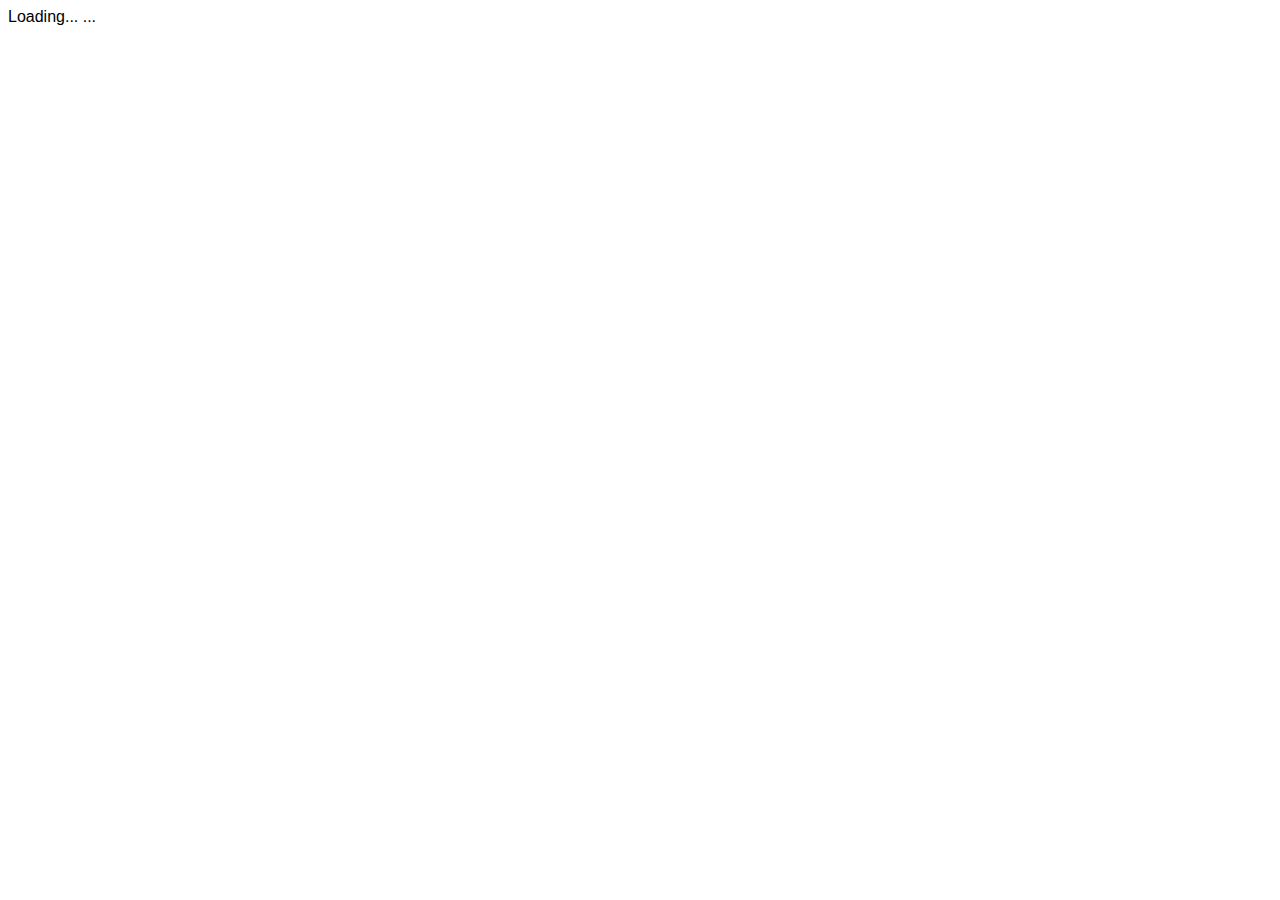
==== index.html @ 5fe69aa4 "blog beta: scrollbar" ====
<!DOCTYPE html>
<html lang="en">

<head>
  <meta charset="UTF-8">
  <title style="font-family: 'Roboto', sans-serif">Tinc0 Chan's Blog</title>
  <meta http-equiv="X-UA-Compatible" content="IE=edge,chrome=1" />
  <meta name="description" content="Description">
  <meta name="viewport" content="width=device-width, user-scalable=no, initial-scale=1.0, maximum-scale=1.0, minimum-scale=1.0">
  <link rel="stylesheet" href="//unpkg.com/docsify/lib/themes/vue.css">
</head>

<body style="font-family: 'Roboto', sans-serif, 'Source Han Sans CN Normal', sans-serif">
  <div id="app">Loading... ...</div>
  <style>
    ::-webkit-scrollbar {
      /*滚动条整体样式*/
      width: 10px;
      /*高宽分别对应横竖滚动条的尺寸*/
      height: 1px;
    }

    ::-webkit-scrollbar-thumb {
      /*滚动条里面小方块*/
      border-radius: 10px;
      background-color: rgb(2, 126, 33);
      background-image: -webkit-linear-gradient(45deg, rgba(255, 255, 255, .2) 25%, transparent 25%, transparent 50%, rgba(255, 255, 255, .2) 50%, rgba(255, 255, 255, .2) 75%, transparent 75%, transparent);
    }

    ::-webkit-scrollbar-track {
      /*滚动条里面轨道*/
      -webkit-box-shadow: inset 0 0 5px rgb(255, 255, 255);
      /*border-radius: 10px;*/
      background: #EDEDED;
    }
  </style>
  <script>
    window.$docsify = {
      homepage: 'home.md',

      search: 'auto',
      search: {
        noData: '什么也没有',
        placeholder: '搜索',
      },

      notFoundPage: '404/index.html',

      mergeNavbar: true,
      formatUpdated: '{YYYY}.{MM}.{DD} {HH}:{mm}',
      loadSidebar: true,
      name: 'Tinc0 Chan\'s blog',
      auto2top: true,
      alias: {
        '/.*/_sidebar.md': '/_sidebar.md'
      },
      repo: ''
    }
  </script>
  <script src="//unpkg.com/docsify/lib/docsify.min.js"></script>
  <script src="//unpkg.com/docsify-pagination/dist/docsify-pagination.min.js"></script>
  <script src="//unpkg.com/docsify/lib/plugins/search.js"></script>
  <script src="//unpkg.com/docsify-copy-code"></script>
</body>

</html>
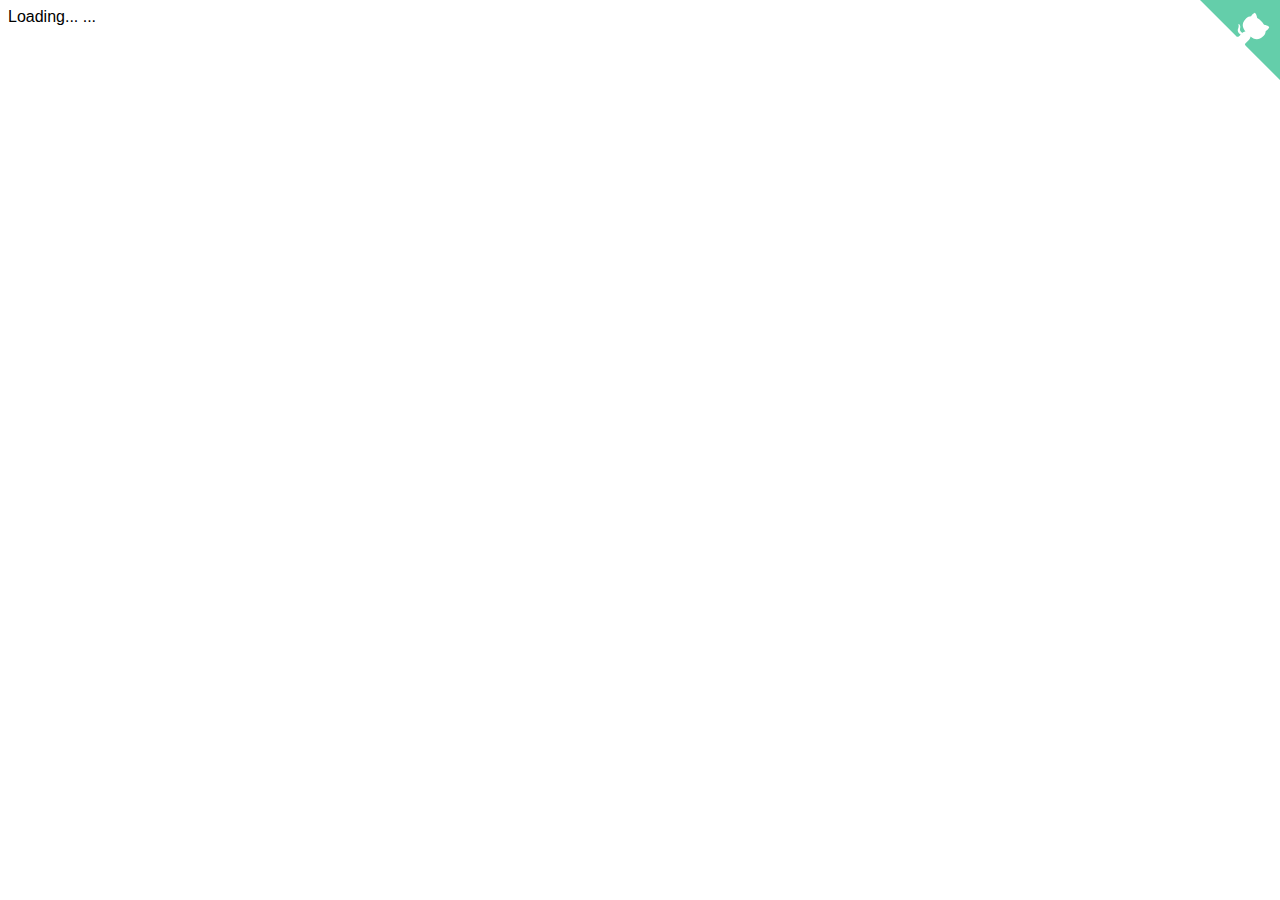
==== commit 2e1098ec: "blog beta" ====
--- a/index.html
+++ b/index.html
@@ -12,31 +12,74 @@
 
 <body style="font-family: 'Roboto', sans-serif, 'Source Han Sans CN Normal', sans-serif">
   <div id="app">Loading... ...</div>
+  <a href="https://github.com/tincochan" class="github-corner" aria-label="View source on GitHub"><svg width="80"
+      height="80" viewBox="0 0 250 250" style="fill:#64CEAA; color:#fff; position: absolute; top: 0; border: 0; right: 0;"
+      aria-hidden="true">
+      <path d="M0,0 L115,115 L130,115 L142,142 L250,250 L250,0 Z"></path>
+      <path d="M128.3,109.0 C113.8,99.7 119.0,89.6 119.0,89.6 C122.0,82.7 120.5,78.6 120.5,78.6 C119.2,72.0 123.4,76.3 123.4,76.3 C127.3,80.9 125.5,87.3 125.5,87.3 C122.9,97.6 130.6,101.9 134.4,103.2"
+        fill="currentColor" style="transform-origin: 130px 106px;" class="octo-arm"></path>
+      <path d="M115.0,115.0 C114.9,115.1 118.7,116.5 119.8,115.4 L133.7,101.6 C136.9,99.2 139.9,98.4 142.2,98.6 C133.8,88.0 127.5,74.4 143.8,58.0 C148.5,53.4 154.0,51.2 159.7,51.0 C160.3,49.4 163.2,43.6 171.4,40.1 C171.4,40.1 176.1,42.5 178.8,56.2 C183.1,58.6 187.2,61.8 190.9,65.4 C194.5,69.0 197.7,73.2 200.1,77.6 C213.8,80.2 216.3,84.9 216.3,84.9 C212.7,93.1 206.9,96.0 205.4,96.6 C205.1,102.4 203.0,107.8 198.3,112.5 C181.9,128.9 168.3,122.5 157.7,114.1 C157.9,116.9 156.7,120.9 152.7,124.9 L141.0,136.5 C139.8,137.7 141.6,141.9 141.8,141.8 Z"
+        fill="currentColor" class="octo-body"></path>
+    </svg></a>
+  <style>
+    .github-corner:hover .octo-arm {
+      animation: octocat-wave 560ms ease-in-out
+    }
+
+    @keyframes octocat-wave {
+
+      0%,
+      100% {
+        transform: rotate(0)
+      }
+
+      20%,
+      60% {
+        transform: rotate(-25deg)
+      }
+
+      40%,
+      80% {
+        transform: rotate(10deg)
+      }
+    }
+
+    @media (max-width:500px) {
+      .github-corner:hover .octo-arm {
+        animation: none
+      }
+
+      .github-corner .octo-arm {
+        animation: octocat-wave 560ms ease-in-out
+      }
+    }
+  </style>
   <style>
     ::-webkit-scrollbar {
       /*滚动条整体样式*/
       width: 10px;
       /*高宽分别对应横竖滚动条的尺寸*/
-      height: 1px;
+      height: 0.25px;
     }
 
     ::-webkit-scrollbar-thumb {
       /*滚动条里面小方块*/
       border-radius: 10px;
-      background-color: rgb(2, 126, 33);
+      background-color: rgb(0, 27, 7);
       background-image: -webkit-linear-gradient(45deg, rgba(255, 255, 255, .2) 25%, transparent 25%, transparent 50%, rgba(255, 255, 255, .2) 50%, rgba(255, 255, 255, .2) 75%, transparent 75%, transparent);
     }
 
     ::-webkit-scrollbar-track {
       /*滚动条里面轨道*/
-      -webkit-box-shadow: inset 0 0 5px rgb(255, 255, 255);
+      -webkit-box-shadow: inset 0 0 5px rgb(105, 184, 135);
       /*border-radius: 10px;*/
-      background: #EDEDED;
+      background: rgb(105, 184, 135);
     }
   </style>
   <script>
     window.$docsify = {
       homepage: 'home.md',
+      repo: 'https://github.com/tincochan',
 
       search: 'auto',
       search: {
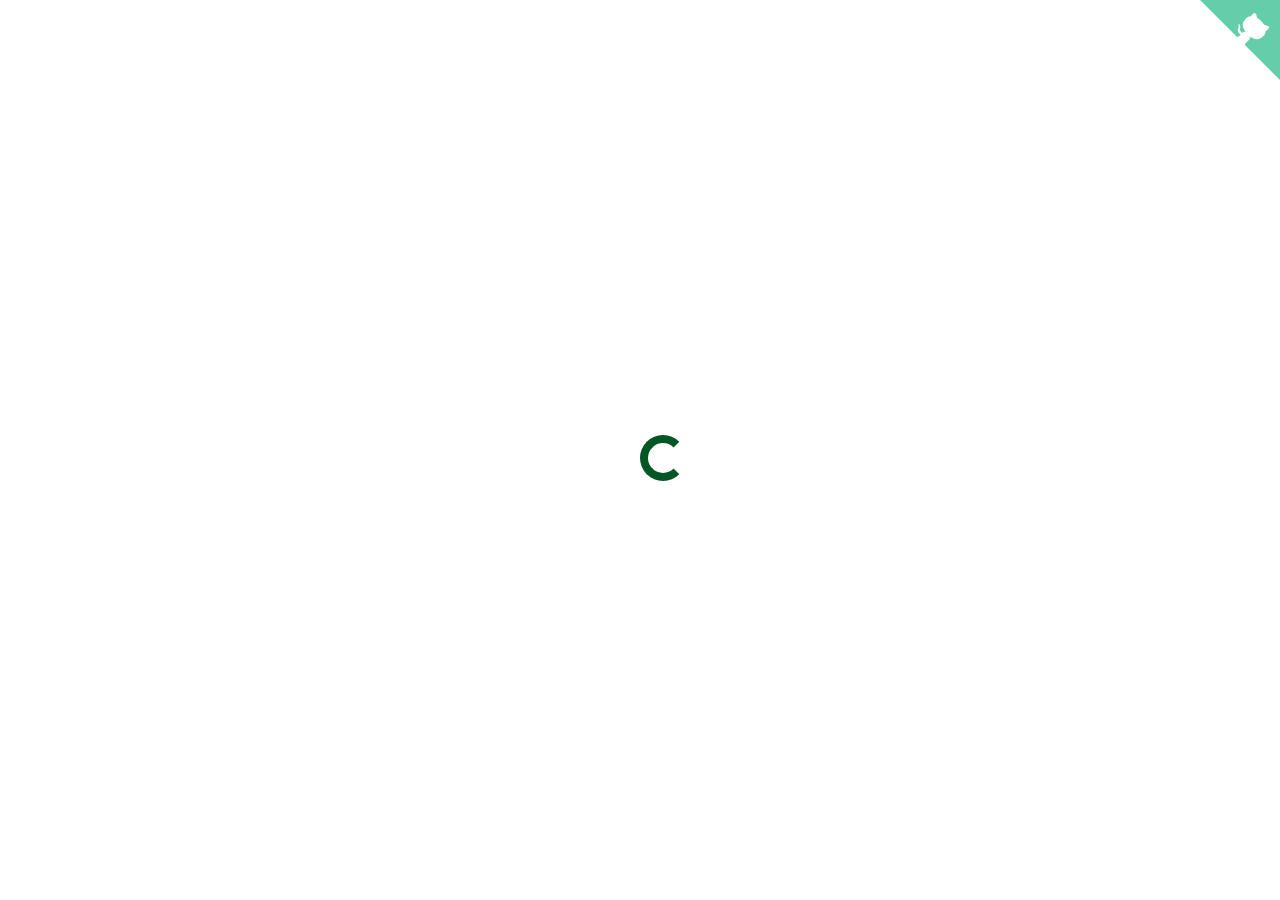
==== commit 9405ea7e: "blog beta: loading animation" ====
--- a/index.html
+++ b/index.html
@@ -3,15 +3,20 @@
 
 <head>
   <meta charset="UTF-8">
+
   <title style="font-family: 'Roboto', sans-serif">Tinc0 Chan's Blog</title>
+
   <meta http-equiv="X-UA-Compatible" content="IE=edge,chrome=1" />
   <meta name="description" content="Description">
   <meta name="viewport" content="width=device-width, user-scalable=no, initial-scale=1.0, maximum-scale=1.0, minimum-scale=1.0">
+
   <link rel="stylesheet" href="//unpkg.com/docsify/lib/themes/vue.css">
+  <link rel="stylesheet" href="https://cdnjs.cloudflare.com/ajax/libs/normalize/5.0.0/normalize.min.css">
+  <link rel="stylesheet" href="css/style.css">
 </head>
 
 <body style="font-family: 'Roboto', sans-serif, 'Source Han Sans CN Normal', sans-serif">
-  <div id="app">Loading... ...</div>
+  <div id="app"></div>
   <a href="https://github.com/tincochan" class="github-corner" aria-label="View source on GitHub"><svg width="80"
       height="80" viewBox="0 0 250 250" style="fill:#64CEAA; color:#fff; position: absolute; top: 0; border: 0; right: 0;"
       aria-hidden="true">
--- a/css/style.css
+++ b/css/style.css
@@ -0,0 +1,78 @@
+@-webkit-keyframes rotate-forever {
+  0% {
+    -webkit-transform: rotate(0deg);
+    -moz-transform: rotate(0deg);
+    -ms-transform: rotate(0deg);
+    -o-transform: rotate(0deg);
+    transform: rotate(0deg);
+  }
+  100% {
+    -webkit-transform: rotate(360deg);
+    -moz-transform: rotate(360deg);
+    -ms-transform: rotate(360deg);
+    -o-transform: rotate(360deg);
+    transform: rotate(360deg);
+  }
+}
+@-moz-keyframes rotate-forever {
+  0% {
+    -webkit-transform: rotate(0deg);
+    -moz-transform: rotate(0deg);
+    -ms-transform: rotate(0deg);
+    -o-transform: rotate(0deg);
+    transform: rotate(0deg);
+  }
+  100% {
+    -webkit-transform: rotate(360deg);
+    -moz-transform: rotate(360deg);
+    -ms-transform: rotate(360deg);
+    -o-transform: rotate(360deg);
+    transform: rotate(360deg);
+  }
+}
+@keyframes rotate-forever {
+  0% {
+    -webkit-transform: rotate(0deg);
+    -moz-transform: rotate(0deg);
+    -ms-transform: rotate(0deg);
+    -o-transform: rotate(0deg);
+    transform: rotate(0deg);
+  }
+  100% {
+    -webkit-transform: rotate(360deg);
+    -moz-transform: rotate(360deg);
+    -ms-transform: rotate(360deg);
+    -o-transform: rotate(360deg);
+    transform: rotate(360deg);
+  }
+}
+#app{
+  -webkit-animation-duration: 0.75s;
+  -moz-animation-duration: 0.75s;
+  animation-duration: 0.75s;
+  -webkit-animation-iteration-count: infinite;
+  -moz-animation-iteration-count: infinite;
+  animation-iteration-count: infinite;
+  -webkit-animation-name: rotate-forever;
+  -moz-animation-name: rotate-forever;
+  animation-name: rotate-forever;
+  -webkit-animation-timing-function: linear;
+  -moz-animation-timing-function: linear;
+  animation-timing-function: linear;
+  height: 30px;
+  width: 30px;
+  border: 8px solid #025525;
+  border-right-color: transparent;
+  border-radius: 50%;
+  display: inline-block;
+}
+
+
+#app {
+  position: absolute;
+  top: 50%;
+  right: 0;
+  bottom: 0;
+  left: 50%;
+  margin: -15px 0 -15px;
+}
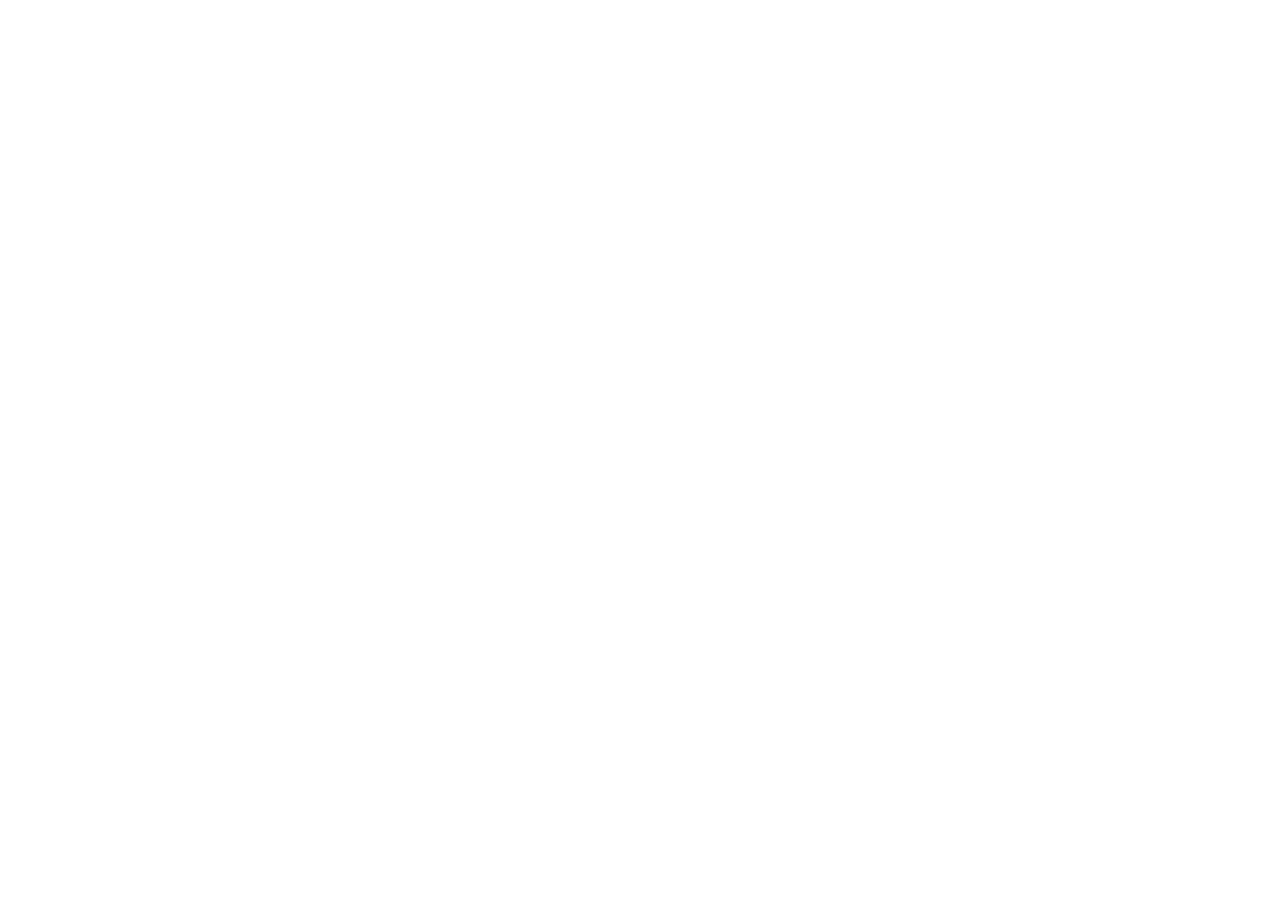
==== commit bb1584a0: "blog beta: update" ====
--- a/index.html
+++ b/index.html
@@ -1,114 +1,21 @@
 <!DOCTYPE html>
 <html lang="en">
-
 <head>
   <meta charset="UTF-8">
-
-  <title style="font-family: 'Roboto', sans-serif">Tinc0 Chan's Blog</title>
-
+  <title>Document</title>
   <meta http-equiv="X-UA-Compatible" content="IE=edge,chrome=1" />
   <meta name="description" content="Description">
   <meta name="viewport" content="width=device-width, user-scalable=no, initial-scale=1.0, maximum-scale=1.0, minimum-scale=1.0">
-
   <link rel="stylesheet" href="//unpkg.com/docsify/lib/themes/vue.css">
-  <link rel="stylesheet" href="https://cdnjs.cloudflare.com/ajax/libs/normalize/5.0.0/normalize.min.css">
-  <link rel="stylesheet" href="css/style.css">
 </head>
-
-<body style="font-family: 'Roboto', sans-serif, 'Source Han Sans CN Normal', sans-serif">
+<body>
   <div id="app"></div>
-  <a href="https://github.com/tincochan" class="github-corner" aria-label="View source on GitHub"><svg width="80"
-      height="80" viewBox="0 0 250 250" style="fill:#64CEAA; color:#fff; position: absolute; top: 0; border: 0; right: 0;"
-      aria-hidden="true">
-      <path d="M0,0 L115,115 L130,115 L142,142 L250,250 L250,0 Z"></path>
-      <path d="M128.3,109.0 C113.8,99.7 119.0,89.6 119.0,89.6 C122.0,82.7 120.5,78.6 120.5,78.6 C119.2,72.0 123.4,76.3 123.4,76.3 C127.3,80.9 125.5,87.3 125.5,87.3 C122.9,97.6 130.6,101.9 134.4,103.2"
-        fill="currentColor" style="transform-origin: 130px 106px;" class="octo-arm"></path>
-      <path d="M115.0,115.0 C114.9,115.1 118.7,116.5 119.8,115.4 L133.7,101.6 C136.9,99.2 139.9,98.4 142.2,98.6 C133.8,88.0 127.5,74.4 143.8,58.0 C148.5,53.4 154.0,51.2 159.7,51.0 C160.3,49.4 163.2,43.6 171.4,40.1 C171.4,40.1 176.1,42.5 178.8,56.2 C183.1,58.6 187.2,61.8 190.9,65.4 C194.5,69.0 197.7,73.2 200.1,77.6 C213.8,80.2 216.3,84.9 216.3,84.9 C212.7,93.1 206.9,96.0 205.4,96.6 C205.1,102.4 203.0,107.8 198.3,112.5 C181.9,128.9 168.3,122.5 157.7,114.1 C157.9,116.9 156.7,120.9 152.7,124.9 L141.0,136.5 C139.8,137.7 141.6,141.9 141.8,141.8 Z"
-        fill="currentColor" class="octo-body"></path>
-    </svg></a>
-  <style>
-    .github-corner:hover .octo-arm {
-      animation: octocat-wave 560ms ease-in-out
-    }
-
-    @keyframes octocat-wave {
-
-      0%,
-      100% {
-        transform: rotate(0)
-      }
-
-      20%,
-      60% {
-        transform: rotate(-25deg)
-      }
-
-      40%,
-      80% {
-        transform: rotate(10deg)
-      }
-    }
-
-    @media (max-width:500px) {
-      .github-corner:hover .octo-arm {
-        animation: none
-      }
-
-      .github-corner .octo-arm {
-        animation: octocat-wave 560ms ease-in-out
-      }
-    }
-  </style>
-  <style>
-    ::-webkit-scrollbar {
-      /*滚动条整体样式*/
-      width: 10px;
-      /*高宽分别对应横竖滚动条的尺寸*/
-      height: 0.25px;
-    }
-
-    ::-webkit-scrollbar-thumb {
-      /*滚动条里面小方块*/
-      border-radius: 10px;
-      background-color: rgb(0, 27, 7);
-      background-image: -webkit-linear-gradient(45deg, rgba(255, 255, 255, .2) 25%, transparent 25%, transparent 50%, rgba(255, 255, 255, .2) 50%, rgba(255, 255, 255, .2) 75%, transparent 75%, transparent);
-    }
-
-    ::-webkit-scrollbar-track {
-      /*滚动条里面轨道*/
-      -webkit-box-shadow: inset 0 0 5px rgb(105, 184, 135);
-      /*border-radius: 10px;*/
-      background: rgb(105, 184, 135);
-    }
-  </style>
   <script>
     window.$docsify = {
-      homepage: 'home.md',
-      repo: 'https://github.com/tincochan',
-
-      search: 'auto',
-      search: {
-        noData: '什么也没有',
-        placeholder: '搜索',
-      },
-
-      notFoundPage: '404/index.html',
-
-      mergeNavbar: true,
-      formatUpdated: '{YYYY}.{MM}.{DD} {HH}:{mm}',
-      loadSidebar: true,
-      name: 'Tinc0 Chan\'s blog',
-      auto2top: true,
-      alias: {
-        '/.*/_sidebar.md': '/_sidebar.md'
-      },
+      name: '',
       repo: ''
     }
   </script>
   <script src="//unpkg.com/docsify/lib/docsify.min.js"></script>
-  <script src="//unpkg.com/docsify-pagination/dist/docsify-pagination.min.js"></script>
-  <script src="//unpkg.com/docsify/lib/plugins/search.js"></script>
-  <script src="//unpkg.com/docsify-copy-code"></script>
 </body>
-
-</html>+</html>
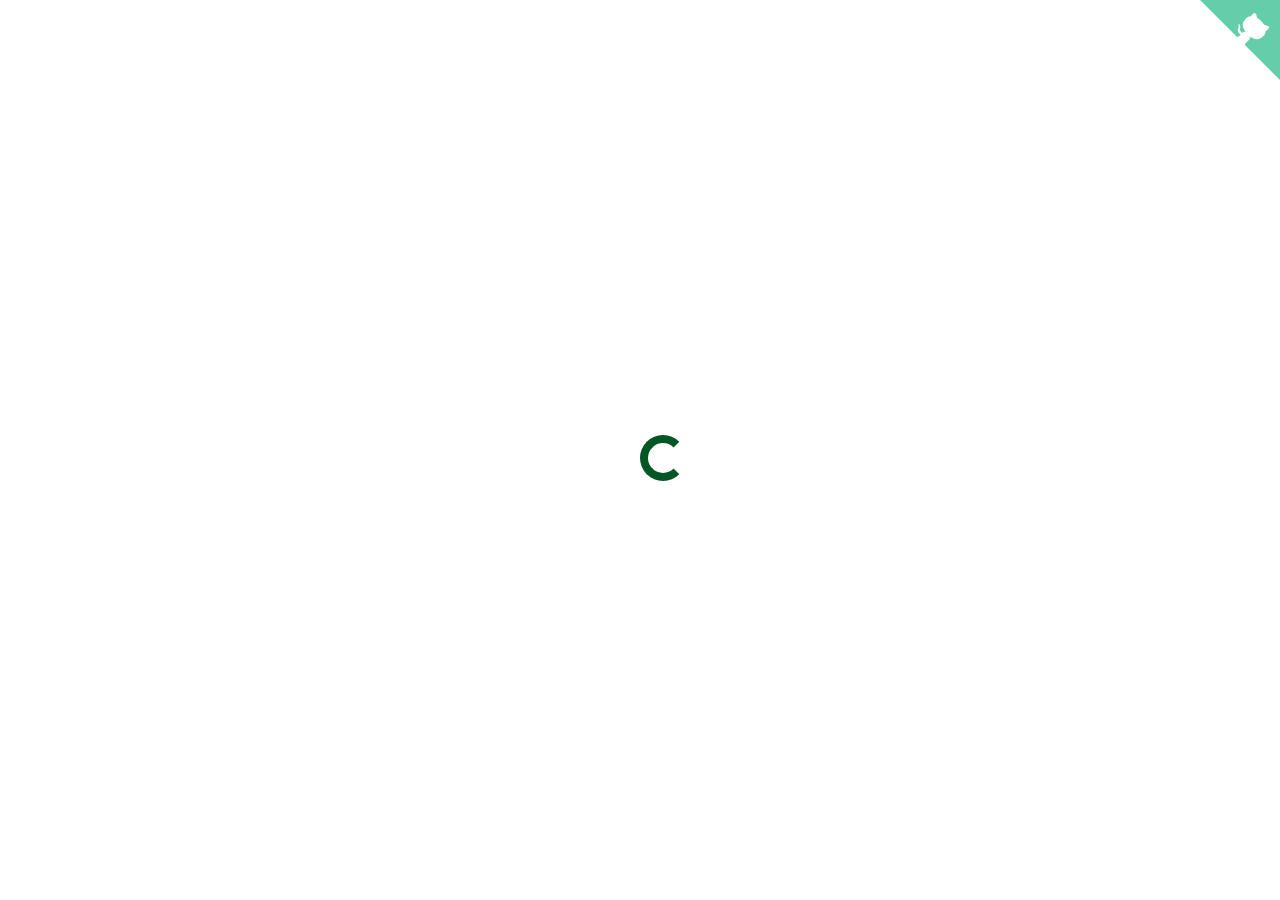
==== commit 34780095: "Revert "blog beta: update"" ====
--- a/index.html
+++ b/index.html
@@ -1,21 +1,120 @@
 <!DOCTYPE html>
 <html lang="en">
+
 <head>
   <meta charset="UTF-8">
-  <title>Document</title>
+
+  <title style="font-family: 'Roboto', sans-serif">Tinc0 Chan's Blog</title>
+
   <meta http-equiv="X-UA-Compatible" content="IE=edge,chrome=1" />
   <meta name="description" content="Description">
   <meta name="viewport" content="width=device-width, user-scalable=no, initial-scale=1.0, maximum-scale=1.0, minimum-scale=1.0">
+
   <link rel="stylesheet" href="//unpkg.com/docsify/lib/themes/vue.css">
+  <link rel="stylesheet" href="https://cdnjs.cloudflare.com/ajax/libs/normalize/5.0.0/normalize.min.css">
+  <link rel="stylesheet" href="css/style.css">
 </head>
-<body>
+
+<body style="font-family: 'Roboto', sans-serif, 'Source Han Sans CN Normal', sans-serif">
+
   <div id="app"></div>
+
+  <a href="https://github.com/tincochan" class="github-corner" aria-label="View source on GitHub"><svg width="80"
+      height="80" viewBox="0 0 250 250" style="fill:#64CEAA; color:#fff; position: absolute; top: 0; border: 0; right: 0;"
+      aria-hidden="true">
+      <path d="M0,0 L115,115 L130,115 L142,142 L250,250 L250,0 Z"></path>
+      <path d="M128.3,109.0 C113.8,99.7 119.0,89.6 119.0,89.6 C122.0,82.7 120.5,78.6 120.5,78.6 C119.2,72.0 123.4,76.3 123.4,76.3 C127.3,80.9 125.5,87.3 125.5,87.3 C122.9,97.6 130.6,101.9 134.4,103.2"
+        fill="currentColor" style="transform-origin: 130px 106px;" class="octo-arm"></path>
+      <path d="M115.0,115.0 C114.9,115.1 118.7,116.5 119.8,115.4 L133.7,101.6 C136.9,99.2 139.9,98.4 142.2,98.6 C133.8,88.0 127.5,74.4 143.8,58.0 C148.5,53.4 154.0,51.2 159.7,51.0 C160.3,49.4 163.2,43.6 171.4,40.1 C171.4,40.1 176.1,42.5 178.8,56.2 C183.1,58.6 187.2,61.8 190.9,65.4 C194.5,69.0 197.7,73.2 200.1,77.6 C213.8,80.2 216.3,84.9 216.3,84.9 C212.7,93.1 206.9,96.0 205.4,96.6 C205.1,102.4 203.0,107.8 198.3,112.5 C181.9,128.9 168.3,122.5 157.7,114.1 C157.9,116.9 156.7,120.9 152.7,124.9 L141.0,136.5 C139.8,137.7 141.6,141.9 141.8,141.8 Z"
+        fill="currentColor" class="octo-body"></path>
+    </svg></a>
+
+  <style>
+    .github-corner:hover .octo-arm {
+      animation: octocat-wave 560ms ease-in-out
+    }
+
+    @keyframes octocat-wave {
+
+      0%,
+      100% {
+        transform: rotate(0)
+      }
+
+      20%,
+      60% {
+        transform: rotate(-25deg)
+      }
+
+      40%,
+      80% {
+        transform: rotate(10deg)
+      }
+    }
+
+    @media (max-width:500px) {
+      .github-corner:hover .octo-arm {
+        animation: none
+      }
+
+      .github-corner .octo-arm {
+        animation: octocat-wave 560ms ease-in-out
+      }
+    }
+  </style>
+
+  <style>
+    ::-webkit-scrollbar {
+      /*滚动条整体样式*/
+      width: 10px;
+      /*高宽分别对应横竖滚动条的尺寸*/
+      height: 0.25px;
+    }
+
+    ::-webkit-scrollbar-thumb {
+      /*滚动条里面小方块*/
+      border-radius: 10px;
+      background-color: rgb(0, 27, 7);
+      background-image: -webkit-linear-gradient(45deg, rgba(255, 255, 255, .2) 25%, transparent 25%, transparent 50%, rgba(255, 255, 255, .2) 50%, rgba(255, 255, 255, .2) 75%, transparent 75%, transparent);
+    }
+
+    ::-webkit-scrollbar-track {
+      /*滚动条里面轨道*/
+      -webkit-box-shadow: inset 0 0 5px rgb(105, 184, 135);
+      /*border-radius: 10px;*/
+      background: rgb(105, 184, 135);
+    }
+  </style>
+
   <script>
     window.$docsify = {
-      name: '',
+      homepage: 'home.md',
+      repo: 'https://github.com/tincochan',
+
+      search: 'auto',
+      search: {
+        noData: '什么也没有',
+        placeholder: '搜索',
+      },
+
+      notFoundPage: '404/index.md',
+
+      mergeNavbar: true,
+      formatUpdated: '{YYYY}.{MM}.{DD} {HH}:{mm}',
+      loadSidebar: true,
+      name: 'Tinc0 Chan\'s blog',
+      auto2top: true,
+      alias: {
+        '/.*/_sidebar.md': '/_sidebar.md'
+      },
       repo: ''
     }
   </script>
+
   <script src="//unpkg.com/docsify/lib/docsify.min.js"></script>
+  <script src="//unpkg.com/docsify-pagination/dist/docsify-pagination.min.js"></script>
+  <script src="//unpkg.com/docsify/lib/plugins/search.js"></script>
+  <script src="//unpkg.com/docsify-copy-code"></script>
 </body>
-</html>
+
+</html>--- a/css/style.css
+++ b/css/style.css
@@ -0,0 +1,78 @@
+@-webkit-keyframes rotate-forever {
+  0% {
+    -webkit-transform: rotate(0deg);
+    -moz-transform: rotate(0deg);
+    -ms-transform: rotate(0deg);
+    -o-transform: rotate(0deg);
+    transform: rotate(0deg);
+  }
+  100% {
+    -webkit-transform: rotate(360deg);
+    -moz-transform: rotate(360deg);
+    -ms-transform: rotate(360deg);
+    -o-transform: rotate(360deg);
+    transform: rotate(360deg);
+  }
+}
+@-moz-keyframes rotate-forever {
+  0% {
+    -webkit-transform: rotate(0deg);
+    -moz-transform: rotate(0deg);
+    -ms-transform: rotate(0deg);
+    -o-transform: rotate(0deg);
+    transform: rotate(0deg);
+  }
+  100% {
+    -webkit-transform: rotate(360deg);
+    -moz-transform: rotate(360deg);
+    -ms-transform: rotate(360deg);
+    -o-transform: rotate(360deg);
+    transform: rotate(360deg);
+  }
+}
+@keyframes rotate-forever {
+  0% {
+    -webkit-transform: rotate(0deg);
+    -moz-transform: rotate(0deg);
+    -ms-transform: rotate(0deg);
+    -o-transform: rotate(0deg);
+    transform: rotate(0deg);
+  }
+  100% {
+    -webkit-transform: rotate(360deg);
+    -moz-transform: rotate(360deg);
+    -ms-transform: rotate(360deg);
+    -o-transform: rotate(360deg);
+    transform: rotate(360deg);
+  }
+}
+#app{
+  -webkit-animation-duration: 0.75s;
+  -moz-animation-duration: 0.75s;
+  animation-duration: 0.75s;
+  -webkit-animation-iteration-count: infinite;
+  -moz-animation-iteration-count: infinite;
+  animation-iteration-count: infinite;
+  -webkit-animation-name: rotate-forever;
+  -moz-animation-name: rotate-forever;
+  animation-name: rotate-forever;
+  -webkit-animation-timing-function: linear;
+  -moz-animation-timing-function: linear;
+  animation-timing-function: linear;
+  height: 30px;
+  width: 30px;
+  border: 8px solid #025525;
+  border-right-color: transparent;
+  border-radius: 50%;
+  display: inline-block;
+}
+
+
+#app {
+  position: absolute;
+  top: 50%;
+  right: 0;
+  bottom: 0;
+  left: 50%;
+  margin: -15px 0 -15px;
+}
